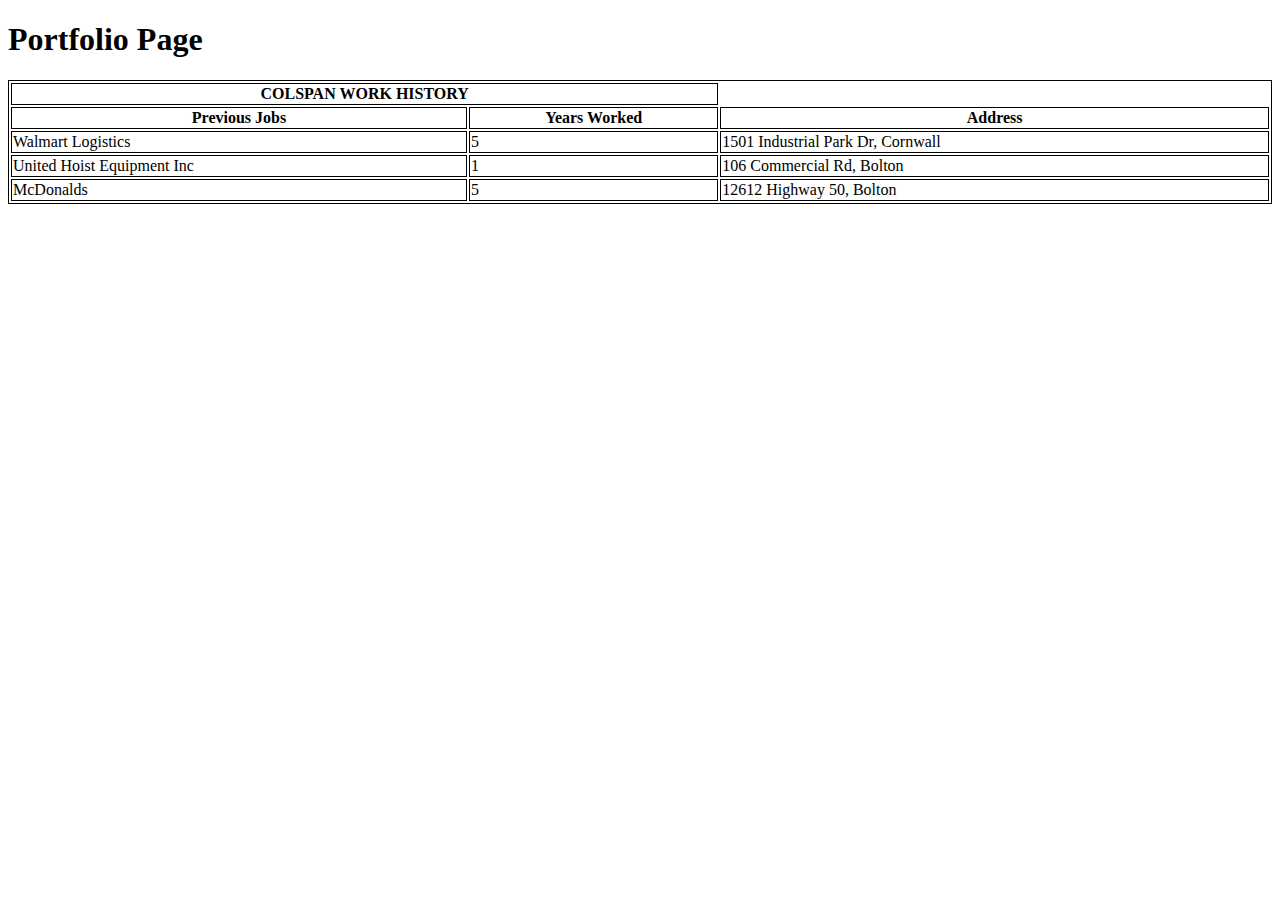
==== Portfolio.html @ ba025d38 "Adding Portfolio Page" ====
<!DOCTYPE html>
<html lang-"en">
<h1>Portfolio Page</h1>       
<style>
table, th, td {
  border: 1px solid black;
}
</style>
<table style="width:100%">
  <th colspan="2">COLSPAN WORK HISTORY</th>
    <tr>
    <th>Previous Jobs</th>
    <th>Years Worked</th>
    <th>Address</th>
  </tr>
  <tr>
    <td>Walmart Logistics</td>
    <td>5</td>
    <td>1501 Industrial Park Dr, Cornwall</td>
  </tr>
  <tr>
    <td>United Hoist Equipment Inc</td>
    <td>1</td>
    <td>106 Commercial Rd, Bolton</td>
  </tr>
  <tr>
    <td>McDonalds</td>
    <td>5</td>
    <td>12612 Highway 50, Bolton</td>
  </tr>
</table>
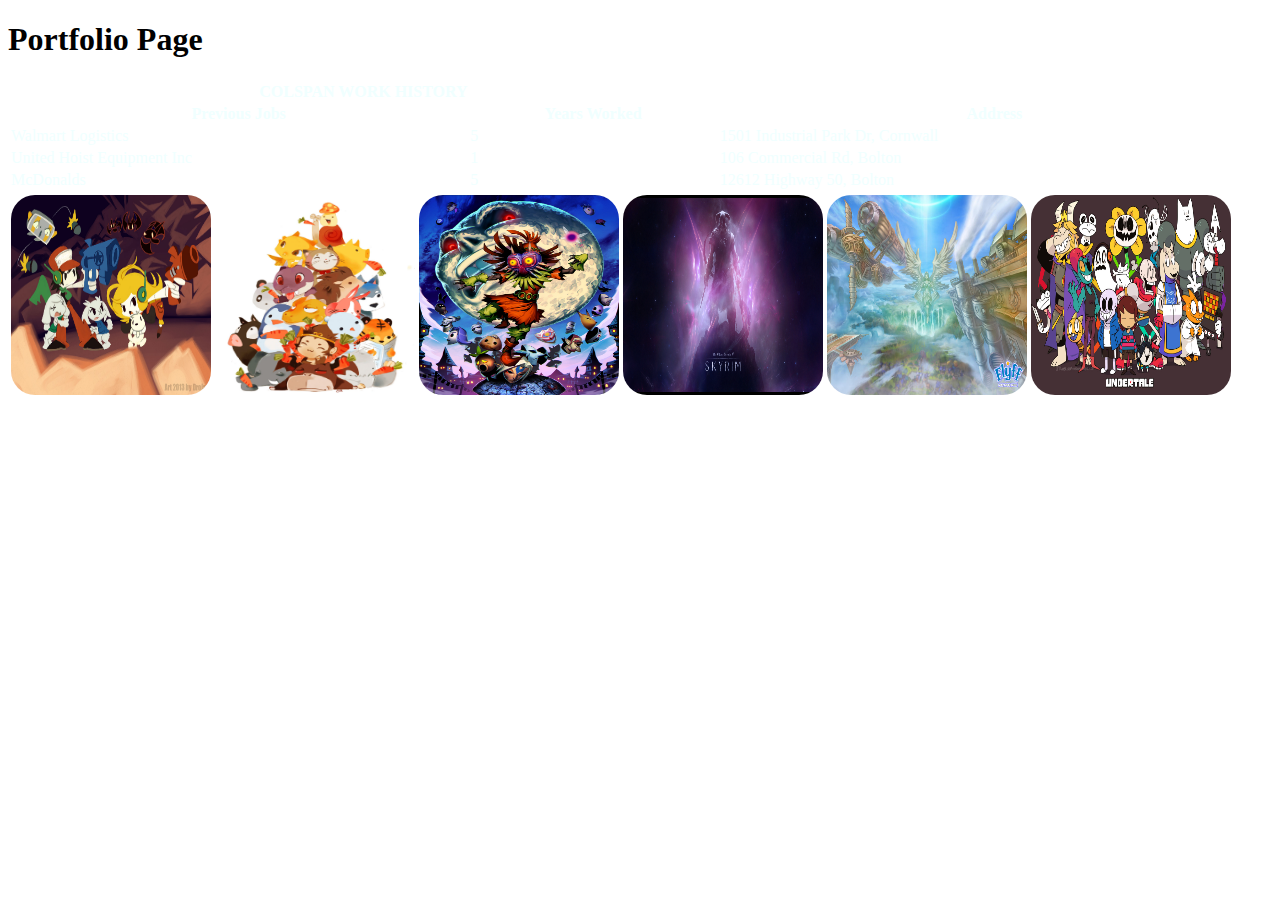
==== commit ab06967b: "ADD CSS" ====
--- a/Portfolio.html
+++ b/Portfolio.html
@@ -1,31 +1,58 @@
 <!DOCTYPE html>
 <html lang-"en">
-<h1>Portfolio Page</h1>       
-<style>
-table, th, td {
-  border: 1px solid black;
-}
-</style>
-<table style="width:100%">
-  <th colspan="2">COLSPAN WORK HISTORY</th>
+<head> 
+    <div id="container">
+<link rel="stylesheet" href="CSS/STYLE.css">
+<h1><a>Portfolio Page</a></h1>       
+<table style="width:100%" "color:azure;">
+  <th colspan="2" style="color:azure;">COLSPAN WORK HISTORY</th>
     <tr>
-    <th>Previous Jobs</th>
-    <th>Years Worked</th>
-    <th>Address</th>
+    <th style="color:azure;">Previous Jobs</th>
+    <th style="color:azure;">Years Worked</th>
+    <th style="color:azure;">Address</th>
   </tr>
   <tr>
-    <td>Walmart Logistics</td>
-    <td>5</td>
-    <td>1501 Industrial Park Dr, Cornwall</td>
+    <td style="color:azure;">Walmart Logistics</td>
+    <td style="color:azure;">5</td>
+    <td style="color:azure;">1501 Industrial Park Dr, Cornwall</td>
+  </tr>
+  <tr style="color:azure;">
+    <td style="color:azure;">United Hoist Equipment Inc</td>
+    <td style="color:azure;">1</td>
+    <td style="color:azure;">106 Commercial Rd, Bolton</td>
   </tr>
   <tr>
-    <td>United Hoist Equipment Inc</td>
-    <td>1</td>
-    <td>106 Commercial Rd, Bolton</td>
+    <td style="color:azure;">McDonalds</td>
+    <td style="color:azure;">5</td>
+    <td style="color:azure;">12612 Highway 50, Bolton</td>
   </tr>
-  <tr>
-    <td>McDonalds</td>
-    <td>5</td>
-    <td>12612 Highway 50, Bolton</td>
-  </tr>
-</table> +</table>
+        <style>
+            img{
+                border-radius: 24px;
+            }
+        </style>
+        <table>
+            <tr>
+                <td>
+        <img src="Images/CaveStory.jpg" alt="Cave Story" width="200" height="200">
+            </td>
+                <td>
+        <img src="Images/Maple.jpg" alt="Maple Story" width="200" height="200">
+        </td>
+            <td>
+                    <img src="Images/MajorasMask.jpg" alt="Legend of Zelda Majoras Mask" width="200" height="200">
+            </td>
+                <td>
+                <img src="Images/Skyrim.jpg" alt="Skyrim Bathesda" width="200" height="200">
+        </td>
+                <td>
+                    <img src="Images/Flyff.jpg" alt="Flyff Fly For Fun" width="200" height="200">
+        </td>
+                <td>
+                    <img src="Images/undertale.jpg" alt="Undertale" width="200" height="200">
+            </td>
+            </tr>
+        </table>
+            </div>
+</head>